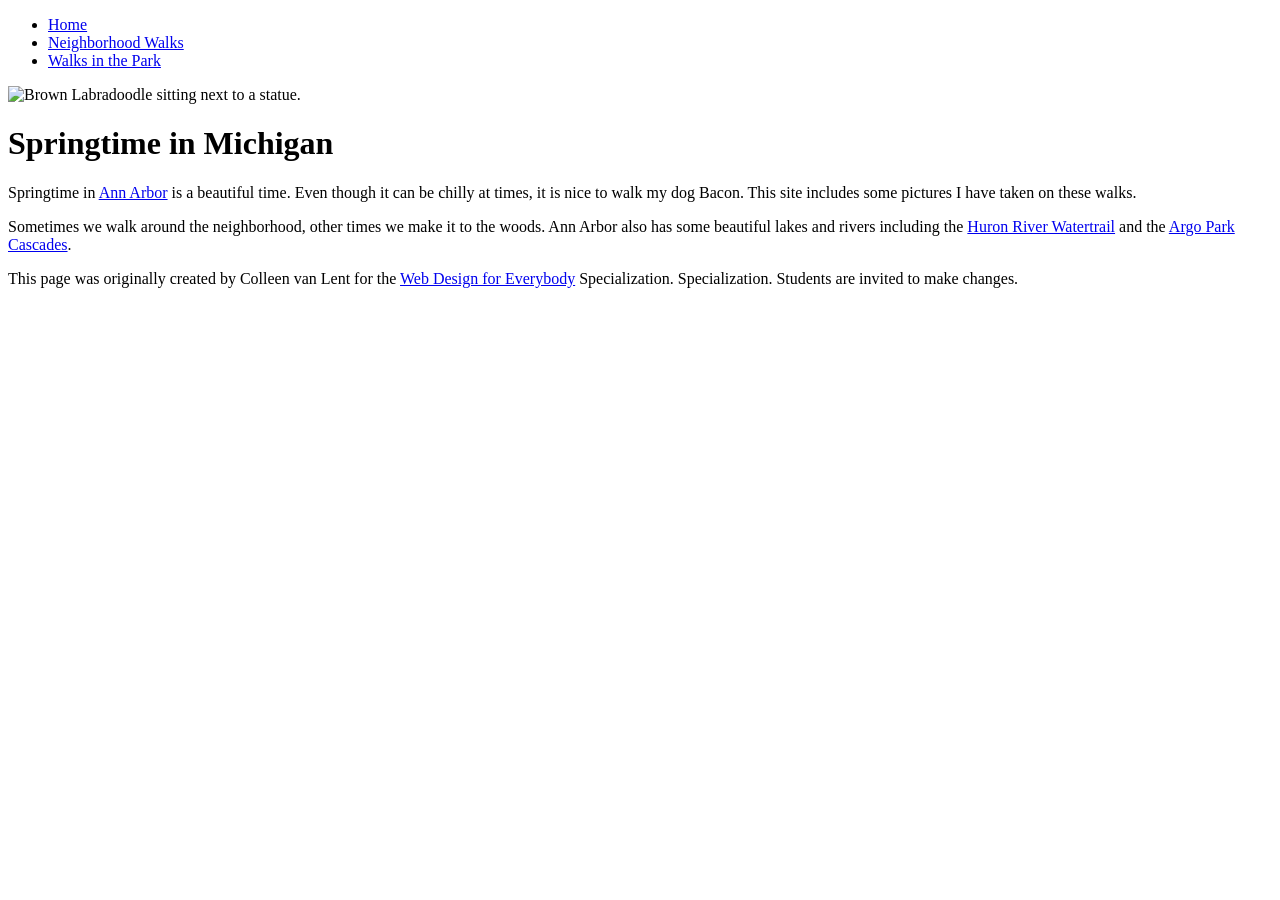
==== CSS-week1-HW1/index.html @ 7d9b10e4 "Update index.html" ====
<!DOCTYPE html>
<html lang="en">

<head>
  <meta charset="utf-8">
  <meta name="viewport" content="width=device-width">
  <title>Springtime In Michigan</title>
  <!-- You will need to link to the CSS file -->
  <link rel="stylesheet" href="styles.css">
</head>

<body>
  <header>
    <nav>
      <ul>
        <li><a href="index.html">Home</a></li>
        <li><a href="neighborhood.html">Neighborhood Walks</a></li>
        <li><a href="parks.html">Walks in the Park</a></li>
      </ul>
    </nav>
    <img src="images/BaconGallupPark.jpg" width="200" alt="Brown Labradoodle sitting next to a statue.">
    <h1>Springtime in Michigan</h1>
  </header>
  <main>
    <p>Springtime in <a href="https://www.michigan.org/city/ann-arbor">Ann Arbor</a> is a beautiful time. Even though
      it can be chilly at times, it is nice to walk my dog Bacon. This site includes some pictures I have taken on
      these walks. </p>

    <p>Sometimes we walk around the neighborhood, other times we make it to the woods. Ann Arbor also has some
      beautiful lakes and rivers including the <a
        href="https://www.annarbor.org/things-to-do/recreation-outdoors/huron-river/">Huron River Watertrail</a> and
      the <a href="https://www.a2gov.org/departments/Parks-Recreation/parks-places/argo/pages/default.aspx">Argo Park
        Cascades</a>.</p>

  </main>
  <footer>
    <p>This page was originally created by Colleen van Lent for the <a
        href="https://www.coursera.org/specializations/web-design"> Web Design for Everybody</a> Specialization.
      Specialization. Students are invited to make changes.</p>
  </footer>

</body>

</html>
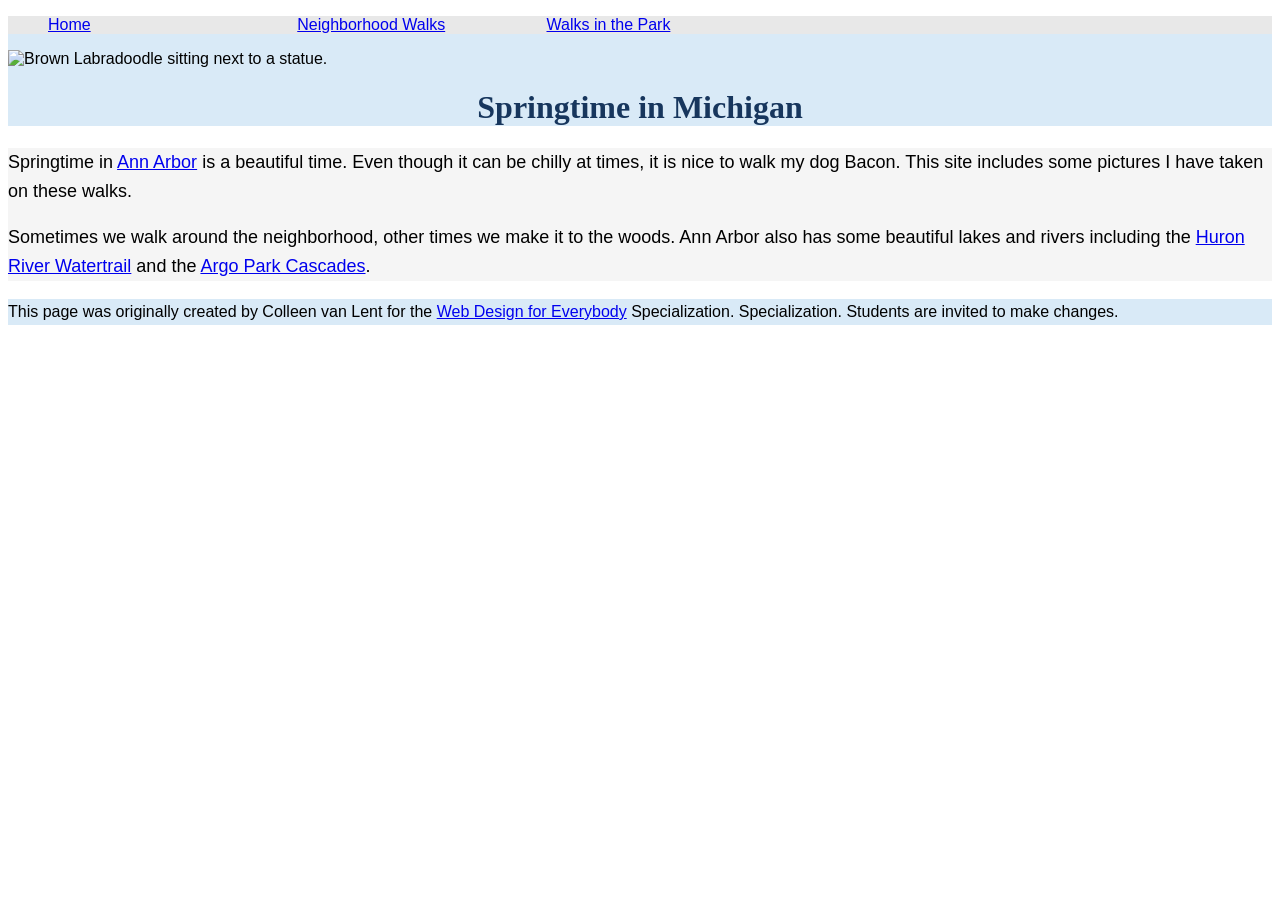
==== commit a4dc714b: "Update index.html" ====
--- a/CSS-week1-HW1/index.html
+++ b/CSS-week1-HW1/index.html
@@ -5,8 +5,7 @@
   <meta charset="utf-8">
   <meta name="viewport" content="width=device-width">
   <title>Springtime In Michigan</title>
-  <!-- You will need to link to the CSS file -->
-  <link rel="stylesheet" href="styles.css">
+  <link rel="stylesheet" href="style.css">
 </head>
 
 <body>
--- a/CSS-week1-HW1/style.css
+++ b/CSS-week1-HW1/style.css
@@ -0,0 +1,44 @@
+/* 1. Nội dung trang */
+body {
+    font-family: Arial, Helvetica, sans-serif;
+    font-size: 16px;
+}
+
+/* 2. Phần đầu trang */
+header {
+    background-color: #d9eaf7;
+}
+
+/* 3. Thanh điều hướng */
+nav {
+    background-color: #e8e8e8;
+}
+
+/* 4. Nội dung chính */
+main {
+    background-color: #f5f5f5;
+    font-size: 18px;
+}
+
+/* 5. Phần chân trang */
+footer {
+    background-color: #d9eaf7;
+}
+
+/* 6. Các mục danh sách */
+li {
+    display: inline-block;
+    width: 20%;
+}
+
+/* 7. Tiêu đề cấp 1 */
+h1 {
+    text-align: center;
+    font-family: Georgia, "Times New Roman", serif;
+    color: #17365d;
+}
+
+/* 8. Đoạn văn */
+p {
+    line-height: 1.6;
+}
